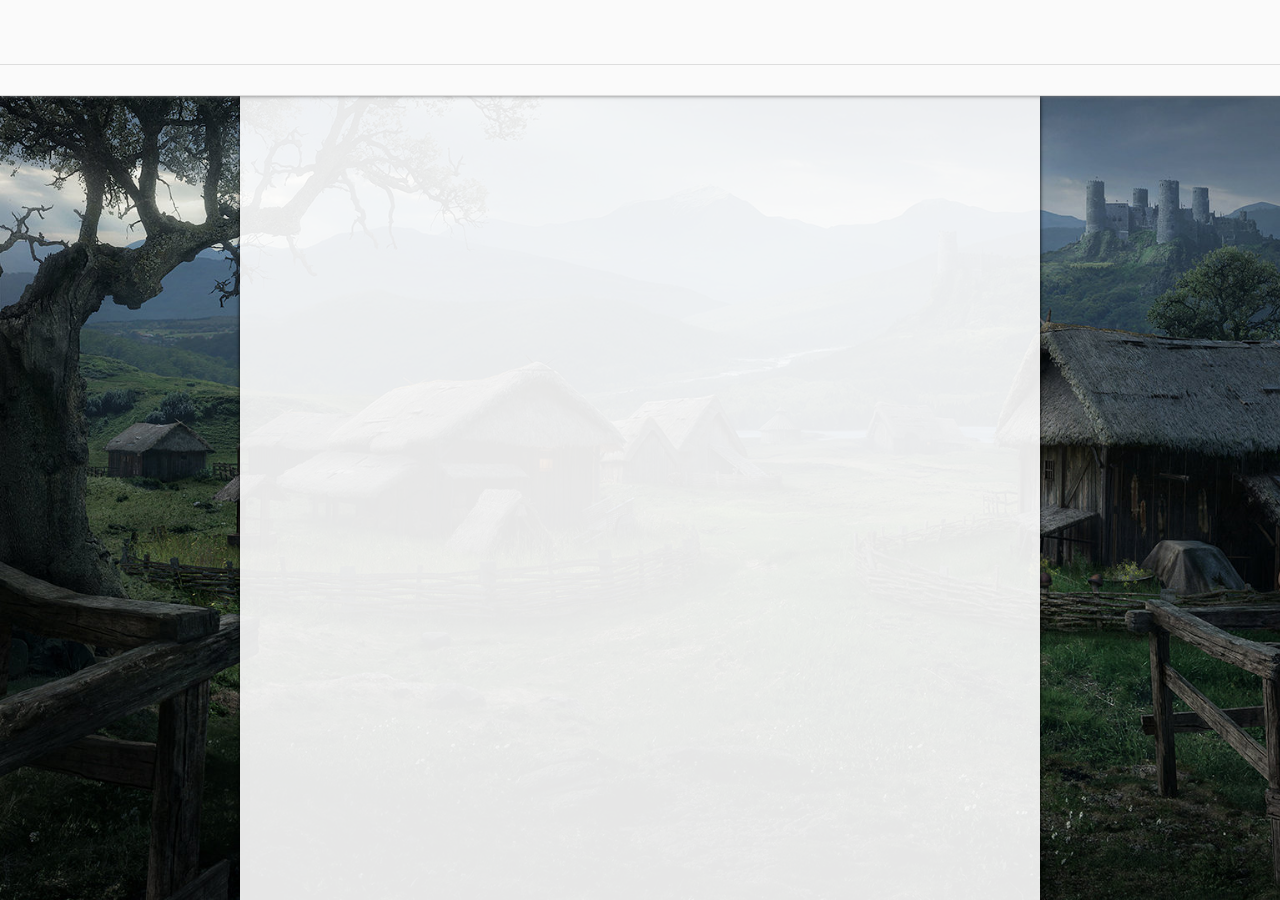
==== index.html @ 4367345b "bas wite" ====
<!DOCTYPE html>
<html lang="fr">
	<head>
		<meta charset="utf-8"/>
		<meta name="description" content="Serveur pvp rp Life is Feodal fr.">
		<meta name="keywords" content="life,is,feodal,lif,midgard,serveur,pvp,rp">
		<meta name="author" content="Kamipown / Prinity / Rwanna">
		<meta name="Identifier-url" content="https://kamipown.github.io/">
		<link rel="stylesheet" type="text/css" href="styles/style.css"/>
		<link rel="icon" type="image/png" href="img/favicon.png"/>
		<title>Midgard</title>
	</head>
	
	<body ng-app="app">
		<div id="main_div">
			<header id="main_header" ng-include="'templates/header.html'"></header>

			<nav id="main_nav" ng-include="'templates/nav.html'"></nav>

			<main id="main" role="main" ng-view></main>
		</div>

		<script type="text/javascript" src="https://code.angularjs.org/1.5.7/angular.min.js"></script>
		<script type="text/javascript" src="https://code.angularjs.org/1.5.7/angular-route.min.js"></script>
		<script type="text/javascript" src="scripts/app.js"></script>
		<script type="text/javascript" src="scripts/controllers/map_ctrl.js"></script>
	</body>
</html>
---- styles/style.css ----
@import url("https://fonts.googleapis.com/css?family=Roboto:400,500,700");
@import url("https://fonts.googleapis.com/css?family=Oswald:700");

* { box-sizing: border-box; margin: 0px; padding: 0px; outline: none;}
html { height: 100%;}
body { height: 100%; font-size: 0px; font-family: "Roboto"; color: #333;}
input { font-family: "Roboto";}
h1 { font-family: "Oswald"; font-weight: 400;}
h2 { font-weight: 700;}
h3 { font-weight: 500;}
a { text-decoration: none;}
ul { margin-left: 40px; list-style-type: circle;}

.max_width { display: block; width: 800px; margin: auto;}

.separator { display: block; margin: 32px 256px; border-bottom: 1px solid #ccc;}
.small_separator { display: block; margin: 32px 0px;}

.bold { font-weight: 500;}
.brown { color: #963;}
.blue { color: #09f;}

#main_div { min-width: 800px; height: 100%; background-image: url("../img/lif_bg.jpg"); background-size: cover; overflow: auto;}

#main_header { position: relative; z-index: 2; height: 64px; background-color: #fafafa;}
	#main_header > .max_width { height: 64px;}
		#main_header > .max_width > h1 { display: inline-block; vertical-align: top; width: 150px; height: 64px;}
			#main_header > .max_width > h1 > a { display: block; width: 100%; height: 64px; line-height: 64px; padding-left: 16px; font-size: 42px; color: #333;}
		#main_header > .max_width > div { display: inline-block; vertical-align: top; width: calc(100% - 150px); height: 64px; padding: 8px 16px 8px 0px; text-align: right;}
			#main_header > .max_width > div > p { height: 24px; line-height: 24px; font-size: 16px;}

#main_nav { position: relative; z-index: 1; height: 32px; border-top: 1px solid #ddd; border-bottom: 1px solid #ddd; background-color: #fafafa; box-shadow: 0px 0px 4px #777;}
	#main_nav > .max_width { height: 30px;}
		#main_nav > .max_width > a { display: inline-block; vertical-align: top; height: 30px; line-height: 30px; padding: 0px 16px 0px 32px; border-left: 1px solid #ddd; background-size: 16px 16px; background-position: 4px 50%; background-repeat: no-repeat; font-size: 16px; color: #333; transition: all 250ms ease;}
		#main_nav > .max_width > a:last-child { border-right: 1px solid #ddd;}
		#main_nav > .max_width > a.server { background-image: url("../img/icons/server.svg");}
		#main_nav > .max_width > a.map { background-image: url("../img/icons/map.svg");}
		#main_nav > .max_width > a.clans { background-image: url("../img/icons/clans.svg");}
		#main_nav > .max_width > a.mods { background-image: url("../img/icons/mods.svg");}
		#main_nav > .max_width > a:hover { background-color: #eee; color: #09f;}

#main { display: block; width: 800px; min-height: calc(100% - 96px); margin: auto; padding: 16px; box-shadow: 0px 0px 4px #000; background-color: rgba(255, 255, 255, 0.9);}
	#main > .view {}
		#main > .view > h2 { margin: 16px 0px; font-size: 24px;}
		#main > .view > h3 { margin-bottom: 32px; font-size: 20px;}
		#main > .view > p { margin-top: 8px; font-size: 16px;}
		#main > .view > ul { margin-top: 8px;}
			#main > .view > ul > li { font-size: 16px;}
		#main > .view a { color: #09f; text-decoration: underline;}

	#home_view {}
		#home_view > .imgs { margin-top: 20px;}
			#home_view > .imgs > img { display: inline-block; vertical-align: top; width: calc(50% - 8px); border: 1px solid #aaa;}
			#home_view > .imgs > img:first-child { margin-right: 8px;}
			#home_view > .imgs > img:last-child { margin-left: 8px;}

	#map_view {}
		#map_view > .controls {}
			#map_view > .controls > p { height: 32px; line-height: 32px; font-size: 16px;}
				#map_view > .controls > p > input { width: 16px height: 16px; margin: 8px;}
		#map_container { display: block; position: relative; width: 768px; height: 768px; background-image: url("../img/map_800.png"); background-size: 100% 100%;}
			#map_container > .cell { display: inline-block; vertical-align: top; text-align: center; text-shadow: 1px 1px 1px #000; color: #fff;}
			#map_container > .cell:hover { background-color: rgba(255, 255, 255, 0.3); font-size: 12px;}
			#map_container.grid > .cell { border-right: 1px solid rgba(255, 255, 255, 0.5); border-bottom: 1px solid rgba(255, 255, 255, 0.5);}
			#map_container.positions > .cell { font-size: 12px;}
			#map_container.territories > .cell.NW { background-color: rgba(153, 0, 204, 0.5);}
			#map_container.territories > .cell.NE { background-color: rgba(51, 133, 255, 0.5);}
			#map_container.territories > .cell.SW { background-color: rgba(255, 204, 0, 0.5);}
			#map_container.territories > .cell.SE { background-color: rgba(51, 204, 51, 0.5);}
			#map_container.locked > .cell.locked { background-color: rgba(255, 0, 0, 0.5);}
				#logs { display: none; position: absolute; padding: 8px; border-radius: 5px; background-color: rgba(0, 0, 0, 0.8); color: #fff; font-size: 14px;}
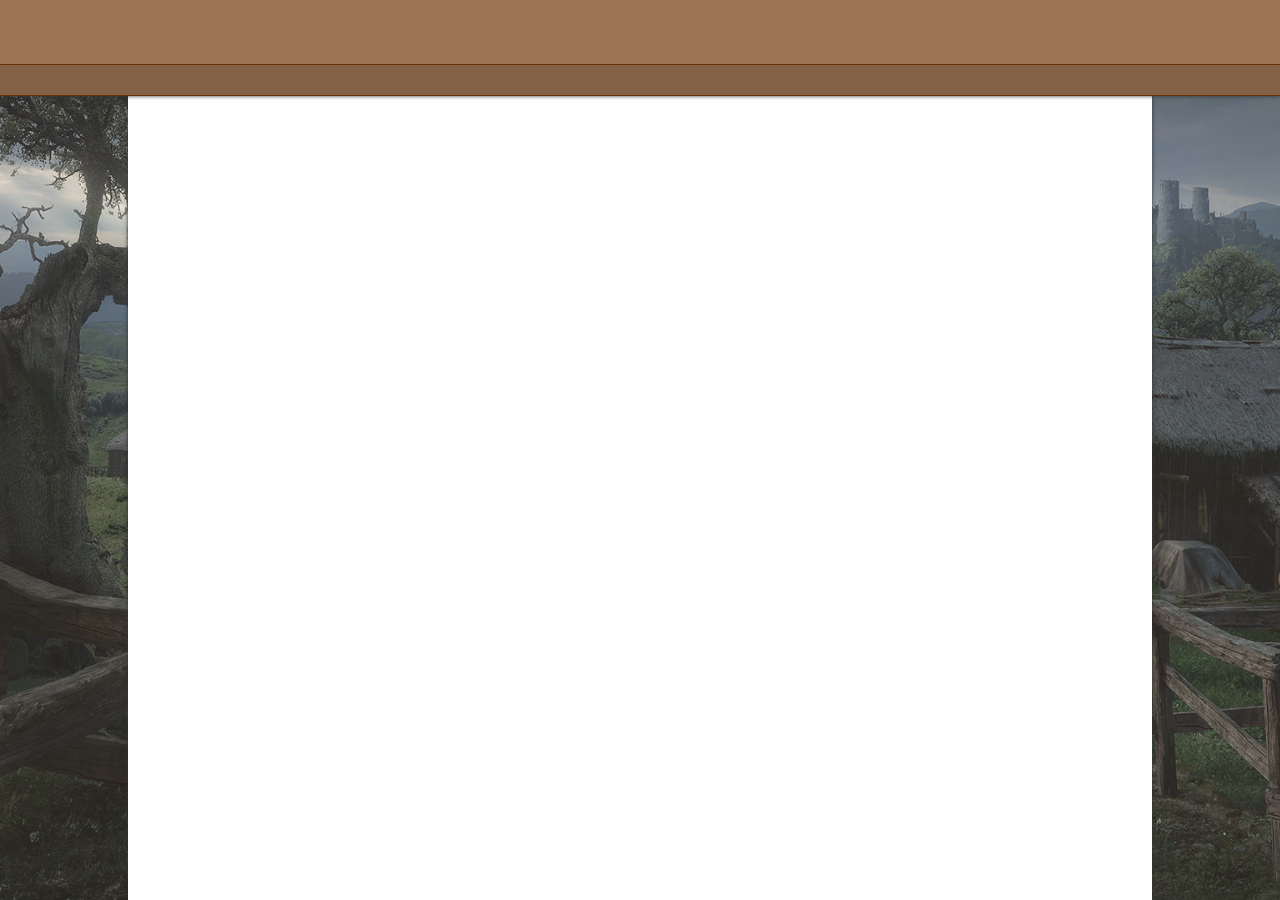
==== commit b46209c9: "bronw" ====
--- a/index.html
+++ b/index.html
@@ -2,22 +2,24 @@
 <html lang="fr">
 	<head>
 		<meta charset="utf-8"/>
-		<meta name="description" content="Serveur pvp rp Life is Feodal fr.">
+		<meta name="description" content="Serveur pvp rp Life is Feodal fenrir fr.">
 		<meta name="keywords" content="life,is,feodal,lif,midgard,serveur,pvp,rp">
-		<meta name="author" content="Kamipown / Prinity / Rwanna">
-		<meta name="Identifier-url" content="https://kamipown.github.io/">
+		<meta name="author" content="Kamipown / Prinity">
+		<meta name="Identifier-url" content="https://fenrirlif.github.io/">
 		<link rel="stylesheet" type="text/css" href="styles/style.css"/>
 		<link rel="icon" type="image/png" href="img/favicon.png"/>
-		<title>Midgard</title>
+		<title>Fenrir</title>
 	</head>
 	
 	<body ng-app="app">
 		<div id="main_div">
-			<header id="main_header" ng-include="'templates/header.html'"></header>
+			<div class="cover">
+				<header id="main_header" ng-include="'templates/header.html'"></header>
 
-			<nav id="main_nav" ng-include="'templates/nav.html'"></nav>
+				<nav id="main_nav" ng-include="'templates/nav.html'"></nav>
 
-			<main id="main" role="main" ng-view></main>
+				<main id="main" role="main" ng-view></main>
+			</div>
 		</div>
 
 		<script type="text/javascript" src="https://code.angularjs.org/1.5.7/angular.min.js"></script>
--- a/styles/style.css
+++ b/styles/style.css
@@ -11,35 +11,38 @@
 a { text-decoration: none;}
 ul { margin-left: 40px; list-style-type: circle;}
 
-.max_width { display: block; width: 800px; margin: auto;}
+.max_width { display: block; width: 1024px; margin: auto;}
 
 .separator { display: block; margin: 32px 256px; border-bottom: 1px solid #ccc;}
 .small_separator { display: block; margin: 32px 0px;}
 
 .bold { font-weight: 500;}
 .brown { color: #963;}
+.light_blue { color: #5cf;}
 .blue { color: #09f;}
+.dark { color: #333;}
 
-#main_div { min-width: 800px; height: 100%; background-image: url("../img/lif_bg.jpg"); background-size: cover; overflow: auto;}
+#main_div { min-width: 1024px; height: 100%; background-image: url("../img/lif_bg.jpg"); background-size: cover;}
+	#main_div > .cover { display: block; width: 100%; height: 100%; background-color: rgba(201, 175, 156, 0.2); overflow: auto;}
 
-#main_header { position: relative; z-index: 2; height: 64px; background-color: #fafafa;}
+#main_header { position: relative; z-index: 2; height: 64px; background-color: #9d7455; color: #fff;}
 	#main_header > .max_width { height: 64px;}
 		#main_header > .max_width > h1 { display: inline-block; vertical-align: top; width: 150px; height: 64px;}
-			#main_header > .max_width > h1 > a { display: block; width: 100%; height: 64px; line-height: 64px; padding-left: 16px; font-size: 42px; color: #333;}
+			#main_header > .max_width > h1 > a { display: block; width: 100%; height: 64px; line-height: 64px; padding-left: 16px; font-size: 42px; color: #fff;}
 		#main_header > .max_width > div { display: inline-block; vertical-align: top; width: calc(100% - 150px); height: 64px; padding: 8px 16px 8px 0px; text-align: right;}
 			#main_header > .max_width > div > p { height: 24px; line-height: 24px; font-size: 16px;}
 
-#main_nav { position: relative; z-index: 1; height: 32px; border-top: 1px solid #ddd; border-bottom: 1px solid #ddd; background-color: #fafafa; box-shadow: 0px 0px 4px #777;}
+#main_nav { position: relative; z-index: 1; height: 32px; border-top: 1px solid #630; border-bottom: 1px solid #630; background-color: #856247; box-shadow: 0px 0px 4px #333;}
 	#main_nav > .max_width { height: 30px;}
-		#main_nav > .max_width > a { display: inline-block; vertical-align: top; height: 30px; line-height: 30px; padding: 0px 16px 0px 32px; border-left: 1px solid #ddd; background-size: 16px 16px; background-position: 4px 50%; background-repeat: no-repeat; font-size: 16px; color: #333; transition: all 250ms ease;}
-		#main_nav > .max_width > a:last-child { border-right: 1px solid #ddd;}
-		#main_nav > .max_width > a.server { background-image: url("../img/icons/server.svg");}
+		#main_nav > .max_width > a { display: inline-block; vertical-align: top; height: 30px; line-height: 30px; /*padding: 0px 16px 0px 32px;*/ padding: 0px 16px; border-left: 1px solid #630; /*background-size: 16px 16px; background-position: 4px 50%; background-repeat: no-repeat;*/ font-size: 16px; color: #fff; transition: all 250ms ease;}
+		#main_nav > .max_width > a:last-child { border-right: 1px solid #630;}
+/*		#main_nav > .max_width > a.server { background-image: url("../img/icons/server.svg");}
 		#main_nav > .max_width > a.map { background-image: url("../img/icons/map.svg");}
 		#main_nav > .max_width > a.clans { background-image: url("../img/icons/clans.svg");}
-		#main_nav > .max_width > a.mods { background-image: url("../img/icons/mods.svg");}
-		#main_nav > .max_width > a:hover { background-color: #eee; color: #09f;}
+		#main_nav > .max_width > a.mods { background-image: url("../img/icons/mods.svg");}*/
+		#main_nav > .max_width > a:hover { background-color: #b8957a; color: #fff;}
 
-#main { display: block; width: 800px; min-height: calc(100% - 96px); margin: auto; padding: 16px; box-shadow: 0px 0px 4px #000; background-color: rgba(255, 255, 255, 0.9);}
+#main { display: block; width: 1024px; min-height: calc(100% - 96px); margin: auto; padding: 16px; box-shadow: 0px 0px 4px #333; background-color: #fff;}
 	#main > .view {}
 		#main > .view > h2 { margin: 16px 0px; font-size: 24px;}
 		#main > .view > h3 { margin-bottom: 32px; font-size: 20px;}
@@ -69,3 +72,5 @@
 			#map_container.territories > .cell.SE { background-color: rgba(51, 204, 51, 0.5);}
 			#map_container.locked > .cell.locked { background-color: rgba(255, 0, 0, 0.5);}
 				#logs { display: none; position: absolute; padding: 8px; border-radius: 5px; background-color: rgba(0, 0, 0, 0.8); color: #fff; font-size: 14px;}
+
+#prose { margin: auto; text-align: center; width: 100%; padding-top: 15px; padding-bottom: 25px;}
